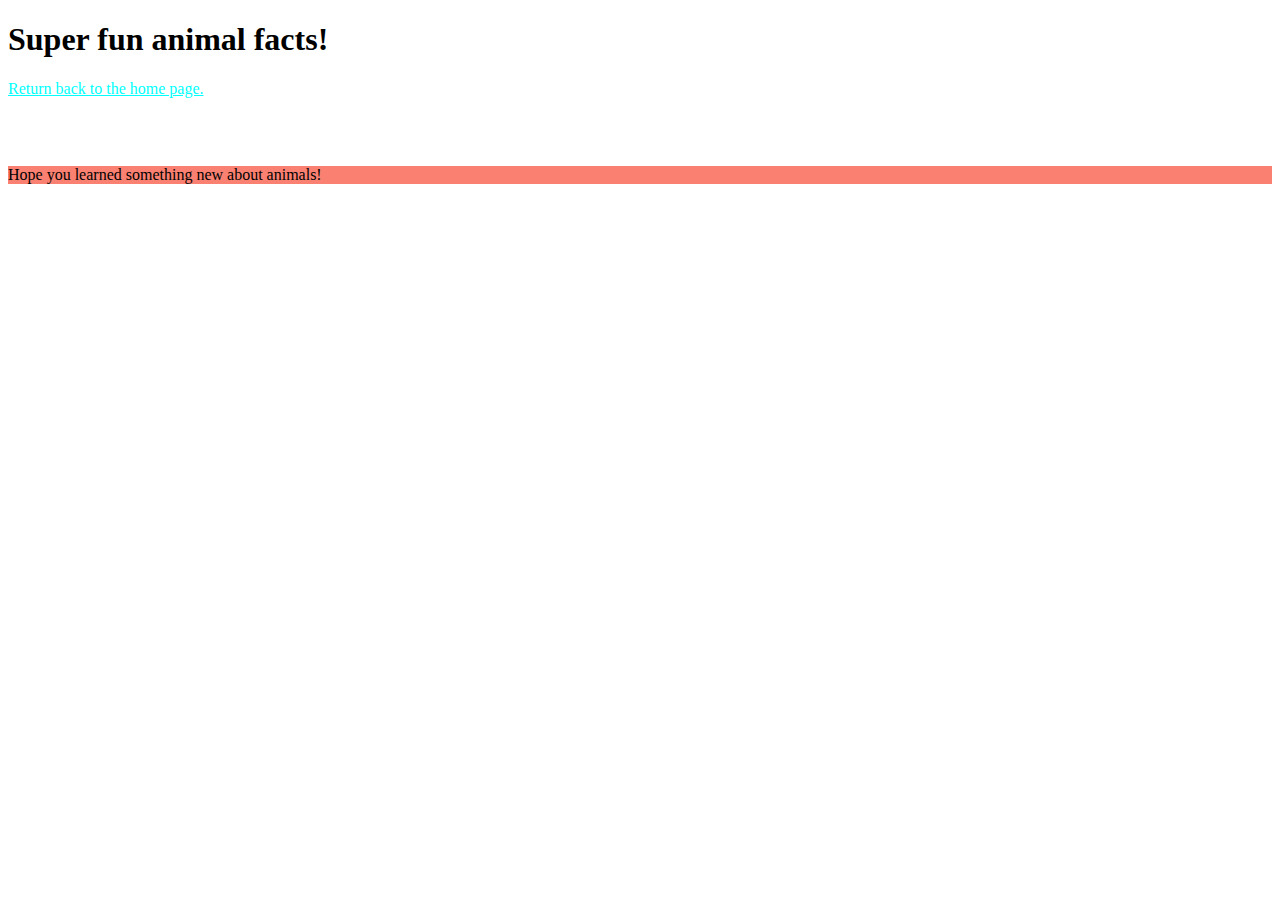
==== animals.html @ e2709241 "css edits" ====
<!DOCTYPE html>

<html>
    <head>
        <title>
            Fun animal facts
        </title>
        <link rel="stylesheet" href="styles.css">
        <meta name="description" 
content="Do you want to learn about animals? Find out cool facts about animals from around the world!">
        
    </head>

    <body>

        <h1> 
            Super fun animal facts!
        </h1>
        
            <p>
                <a href="/test.html"> Return back to the home page.</a>
            </p>
        
        
        <img src="https://wallpaperaccess.com/full/1748372.jpg" width= 400px alt text= "variety of African animals together">
        <br>
        <br>
        <div class="highlight">
            <p>
                Hope you learned something new about animals!
            </p>
        </div>
    </body>

</html>
---- styles.css ----
@media only screen and (max-width: 400px) {
    body {
      background-color: blue;
    }
}
  
a {
    color: aqua;
}

h3:hover {
    background-color: blueviolet;
}

table, th, td {
    border: 1px solid black;
}

.highlight {
    background-color: salmon;
}
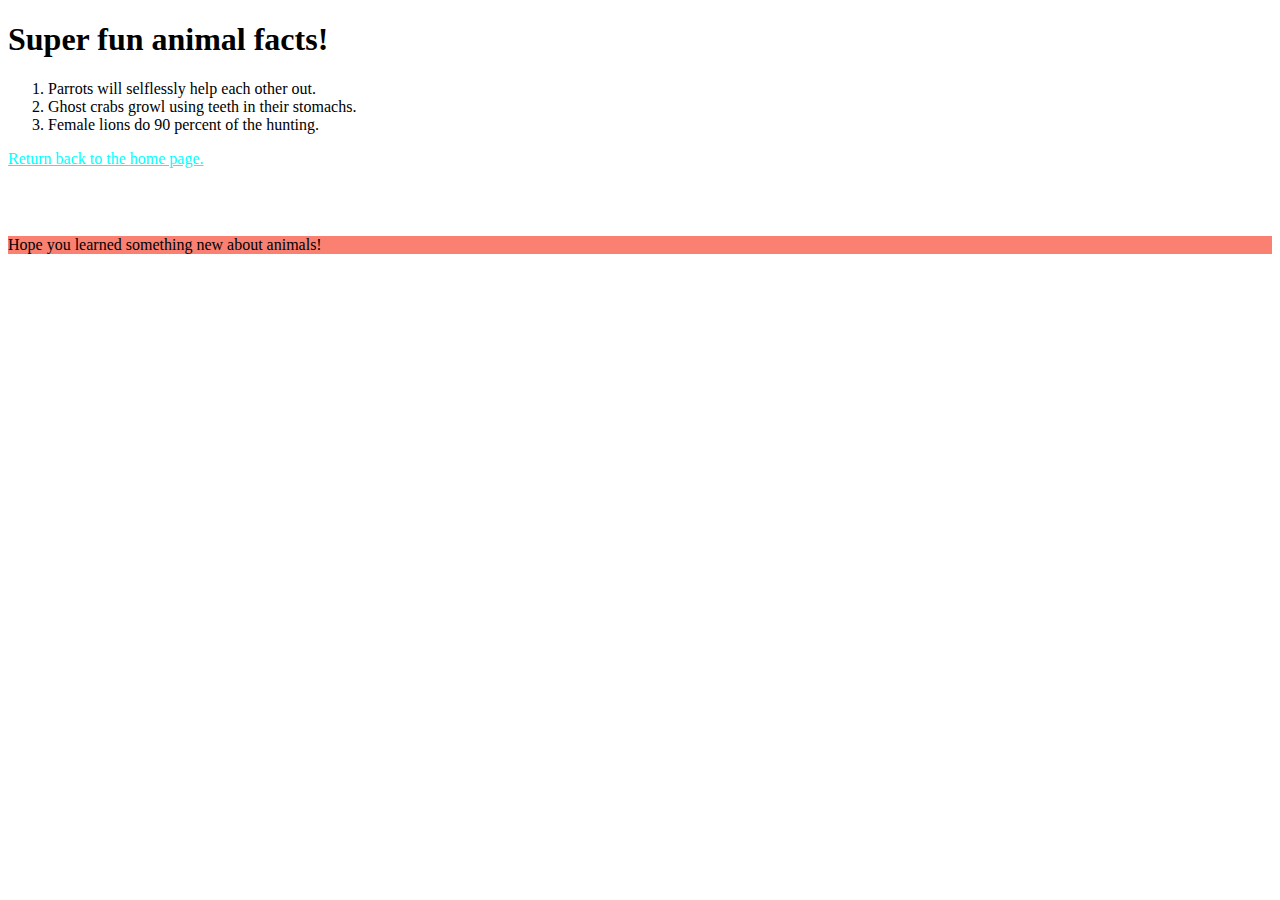
==== commit f89e5dae: "Update animals.html" ====
--- a/animals.html
+++ b/animals.html
@@ -17,16 +17,28 @@
             Super fun animal facts!
         </h1>
         
+
+        <ol>
+            <li>
+                Parrots will selflessly help each other out.
+            </li>
+            <li>
+                Ghost crabs growl using teeth in their stomachs.
+            </li>
+            <li>
+                Female lions do 90 percent of the hunting.
+            </li>
+        </ol>
             <p>
-                <a href="/test.html"> Return back to the home page.</a>
+                <a href="/index.html"> Return back to the home page.</a>
             </p>
         
         
         <img src="https://wallpaperaccess.com/full/1748372.jpg" width= 400px alt text= "variety of African animals together">
         <br>
         <br>
-        <div class="highlight">
-            <p>
+        <div>
+            <p class="highlight">
                 Hope you learned something new about animals!
             </p>
         </div>
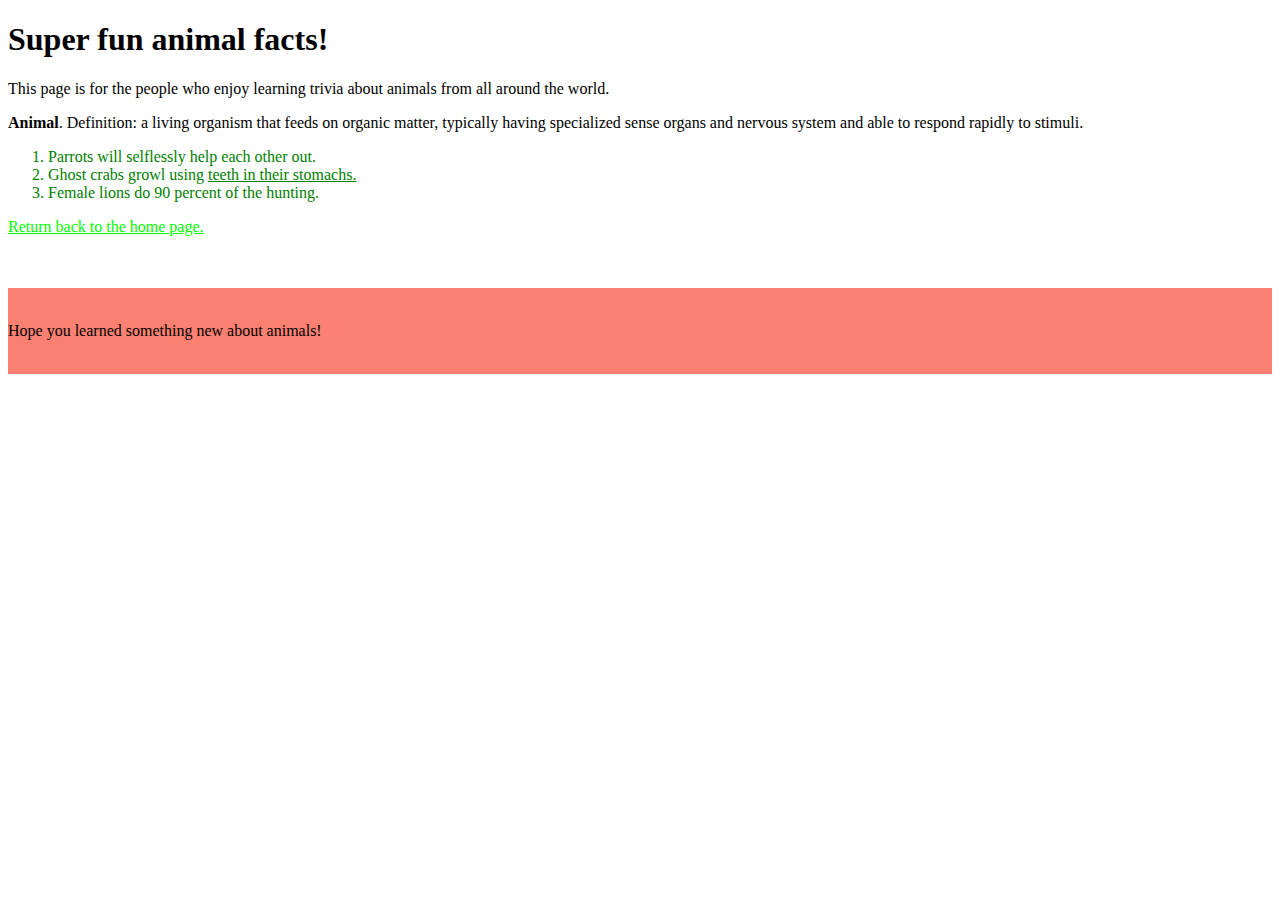
==== commit 43472418: "Update animals.html" ====
--- a/animals.html
+++ b/animals.html
@@ -2,12 +2,20 @@
 
 <html>
     <head>
+        <!-- Global site tag (gtag.js) - Google Analytics -->
+    <script async src="https://www.googletagmanager.com/gtag/js?id=UA-177768537-2"></script>
+    <script>
+        window.dataLayer = window.dataLayer || [];
+        function gtag(){dataLayer.push(arguments);}
+        gtag('js', new Date());
+
+        gtag('config', 'UA-177768537-2');
+    </script>
         <title>
             Fun animal facts
         </title>
         <link rel="stylesheet" href="styles.css">
-        <meta name="description" 
-content="Do you want to learn about animals? Find out cool facts about animals from around the world!">
+        <meta name="description" content="Do you want to learn about animals? Find out cool facts about animals from around the world!">
         
     </head>
 
@@ -17,17 +25,24 @@
             Super fun animal facts!
         </h1>
         
-
+        <p>
+            This page is for the people who enjoy learning trivia about animals from all around the world.
+        </p>
+        <p>
+            <b>Animal</b>. Definition: a living organism that feeds on organic matter, typically having specialized sense organs and nervous system and able to respond rapidly to stimuli.
+        </p>
         <ol>
-            <li>
-                Parrots will selflessly help each other out.
-            </li>
-            <li>
-                Ghost crabs growl using teeth in their stomachs.
-            </li>
-            <li>
-                Female lions do 90 percent of the hunting.
-            </li>
+            <div id="animalsList">
+                <li>
+                    Parrots will selflessly help each other out.
+                </li>
+                <li>
+                    Ghost crabs growl using <span style="text-decoration: underline">teeth in their stomachs.</span>
+                </li>
+                <li>
+                    Female lions do 90 percent of the hunting.
+                </li>
+            </div>
         </ol>
             <p>
                 <a href="/index.html"> Return back to the home page.</a>
@@ -37,10 +52,12 @@
         <img src="https://wallpaperaccess.com/full/1748372.jpg" width= 400px alt text= "variety of African animals together">
         <br>
         <br>
-        <div>
-            <p class="highlight">
+        <div class="highlight">
+            <br>
+            <p>
                 Hope you learned something new about animals!
             </p>
+            <br>
         </div>
     </body>
 
--- a/styles.css
+++ b/styles.css
@@ -3,13 +3,36 @@
       background-color: blue;
     }
 }
-  
+
 a {
-    color: aqua;
+    color: lime;
+}
+
+a:hover {
+    color: blue;
+    background-color: yellow;
+}
+
+h1 {
+    font-family: Comic Sans MS;
 }
 
 h3:hover {
     background-color: blueviolet;
+}
+
+#bee {
+    text-align: center;
+}
+
+#content {
+    background-color: rgb(225, 0, 255);
+    text-decoration: underline;
+}
+
+#smile {
+    color: red;
+    background-color: yellow;
 }
 
 table, th, td {
@@ -18,4 +41,13 @@
 
 .highlight {
     background-color: salmon;
+}
+
+#animalsList {
+    font-family: Georgia;
+    color: green;
+}
+
+.table {
+    background-color: peachpuff;
 }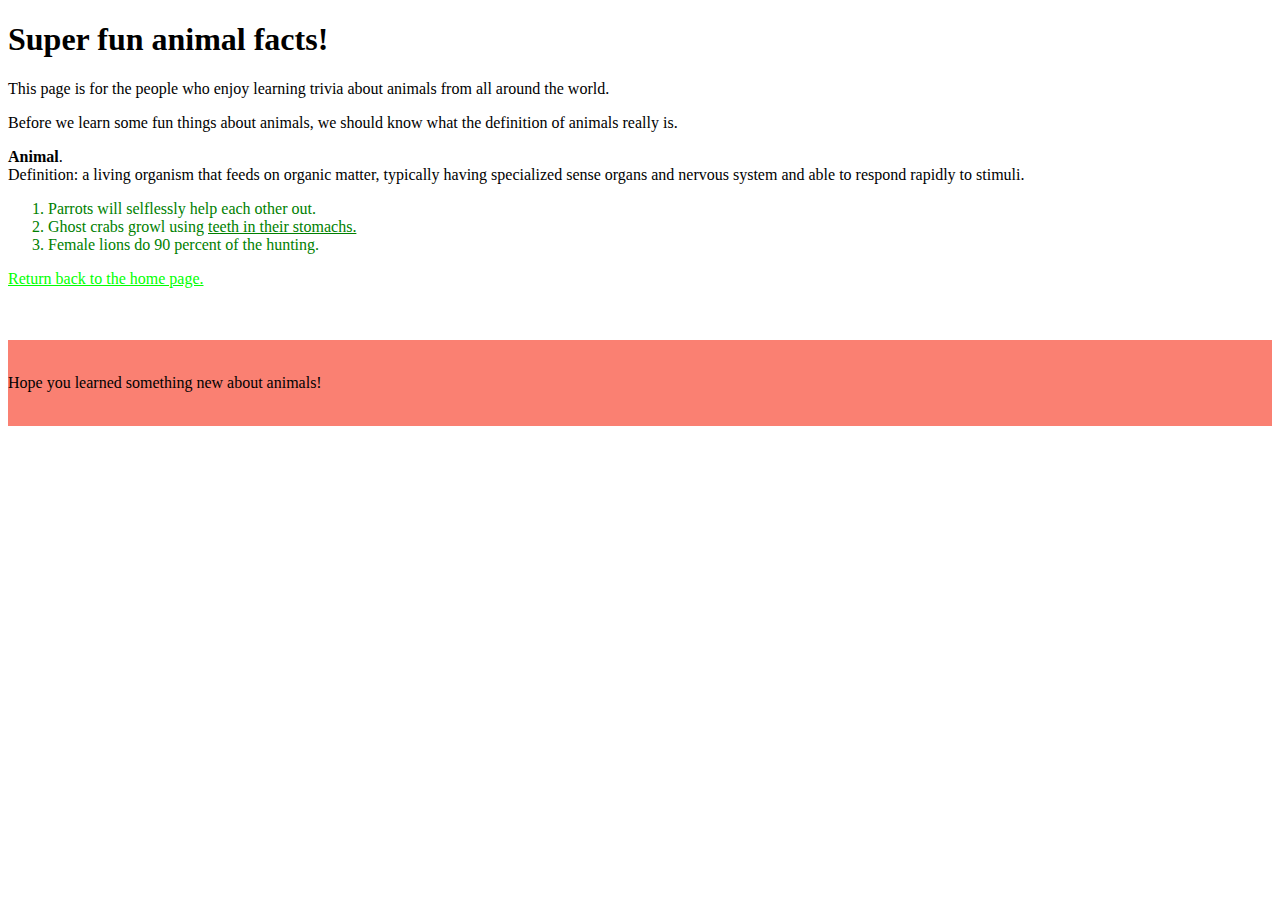
==== commit 1633e5ab: "animals tags" ====
--- a/animals.html
+++ b/animals.html
@@ -29,7 +29,12 @@
             This page is for the people who enjoy learning trivia about animals from all around the world.
         </p>
         <p>
-            <b>Animal</b>. Definition: a living organism that feeds on organic matter, typically having specialized sense organs and nervous system and able to respond rapidly to stimuli.
+            <p>
+                Before we learn some fun things about animals, we should know what the definition of animals really is.
+            </p>
+            <b>Animal</b>. 
+            <br>
+            Definition: a living organism that feeds on organic matter, typically having specialized sense organs and nervous system and able to respond rapidly to stimuli.
         </p>
         <ol>
             <div id="animalsList">
--- a/styles.css
+++ b/styles.css
@@ -15,10 +15,6 @@
 
 h1 {
     font-family: Comic Sans MS;
-}
-
-h3:hover {
-    background-color: blueviolet;
 }
 
 #bee {
@@ -48,6 +44,30 @@
     color: green;
 }
 
+.sect1 {
+    border: 5px outset turquoise;
+    background-color: pink;
+    text-align: center;
+}
+
+.sect2 {
+    border: 5px outset lime;
+    background-color: orange;
+    text-align: center;
+}
+
+h3:hover {
+    background-color: blueviolet;
+}
+
 .table {
-    background-color: peachpuff;
+    background-color: red;
+    text-align: center;
+    margin-left: auto;
+    margin-right: auto;
+}
+
+.definition {
+    color: purple;
+    background-color: tan;
 }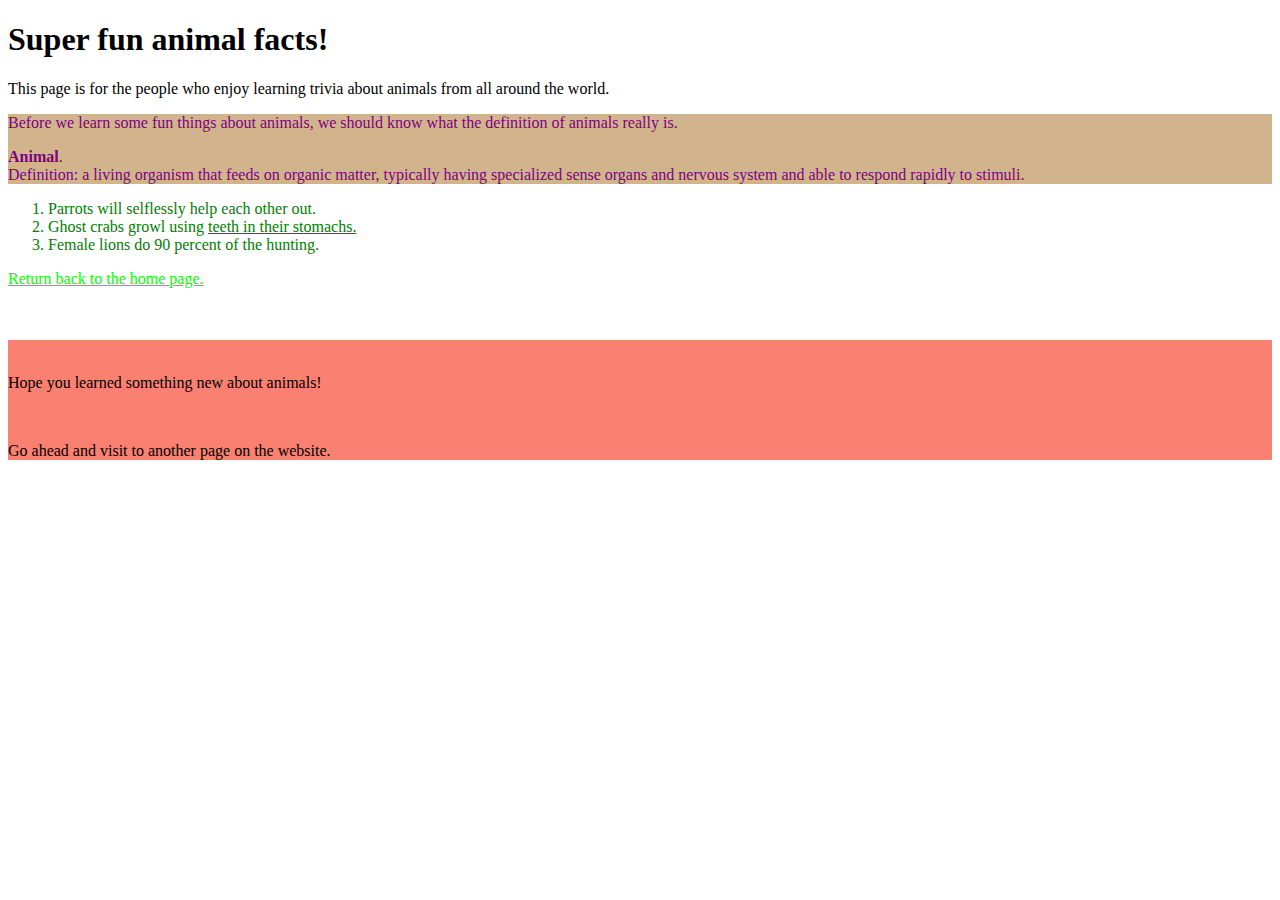
==== commit cae796bf: "Update animals.html" ====
--- a/animals.html
+++ b/animals.html
@@ -28,14 +28,14 @@
         <p>
             This page is for the people who enjoy learning trivia about animals from all around the world.
         </p>
-        <p>
+        <div class="definition">
             <p>
                 Before we learn some fun things about animals, we should know what the definition of animals really is.
             </p>
             <b>Animal</b>. 
             <br>
             Definition: a living organism that feeds on organic matter, typically having specialized sense organs and nervous system and able to respond rapidly to stimuli.
-        </p>
+        </div>
         <ol>
             <div id="animalsList">
                 <li>
@@ -63,6 +63,9 @@
                 Hope you learned something new about animals!
             </p>
             <br>
+            <p>
+                Go ahead and visit to another page on the website.
+            </p>
         </div>
     </body>
 
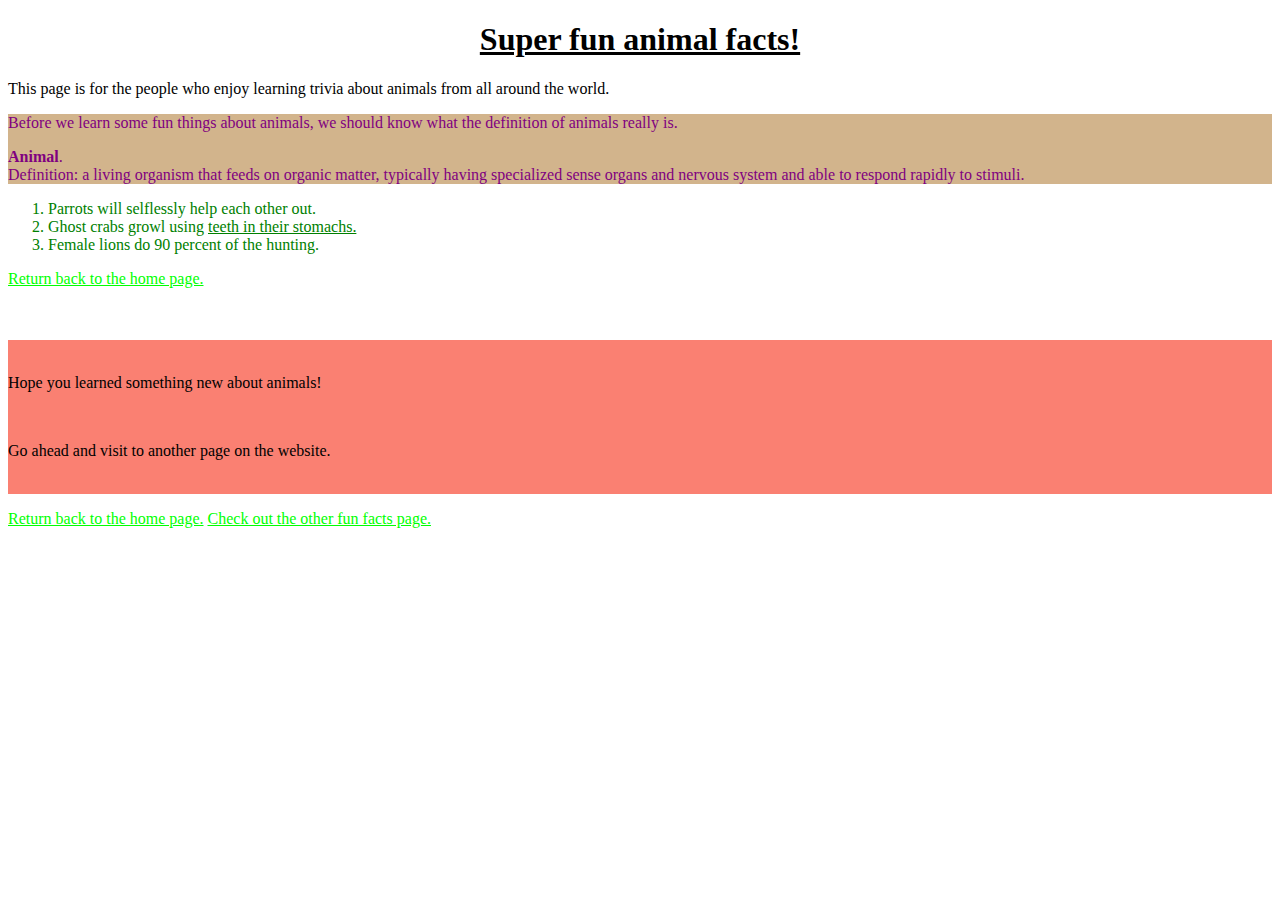
==== commit 8fa508ae: "Update animals.html" ====
--- a/animals.html
+++ b/animals.html
@@ -20,6 +20,12 @@
     </head>
 
     <body>
+        <div id="fb-root"></div>
+<script async defer crossorigin="anonymous" src="https://connect.facebook.net/en_US/sdk.js#xfbml=1&version=v11.0" nonce="Tfc4ymBT"></script>
+
+<div class="fb-like" data-href="https://wgalbreath.github.io/test.html" data-width="" data-layout="button_count" data-action="like" data-size="small" data-share="true"></div>
+
+
 
         <h1> 
             Super fun animal facts!
@@ -66,7 +72,12 @@
             <p>
                 Go ahead and visit to another page on the website.
             </p>
+            <br>
         </div>
+        <p>
+            <a href="/index.html"> Return back to the home page.</a>
+            <a href="/facts.html"> Check out the other fun facts page.</a>
+        </p>
     </body>
 
 </html>--- a/styles.css
+++ b/styles.css
@@ -1,6 +1,6 @@
-@media only screen and (max-width: 400px) {
+@media only screen and (max-width: 600px) {
     body {
-      background-color: blue;
+      background-color: green;
     }
 }
 
@@ -15,10 +15,13 @@
 
 h1 {
     font-family: Comic Sans MS;
+    text-align: center;
+    text-decoration: underline;
 }
 
-#bee {
+.bee {
     text-align: center;
+    text-transform: capitalize;
 }
 
 #content {
